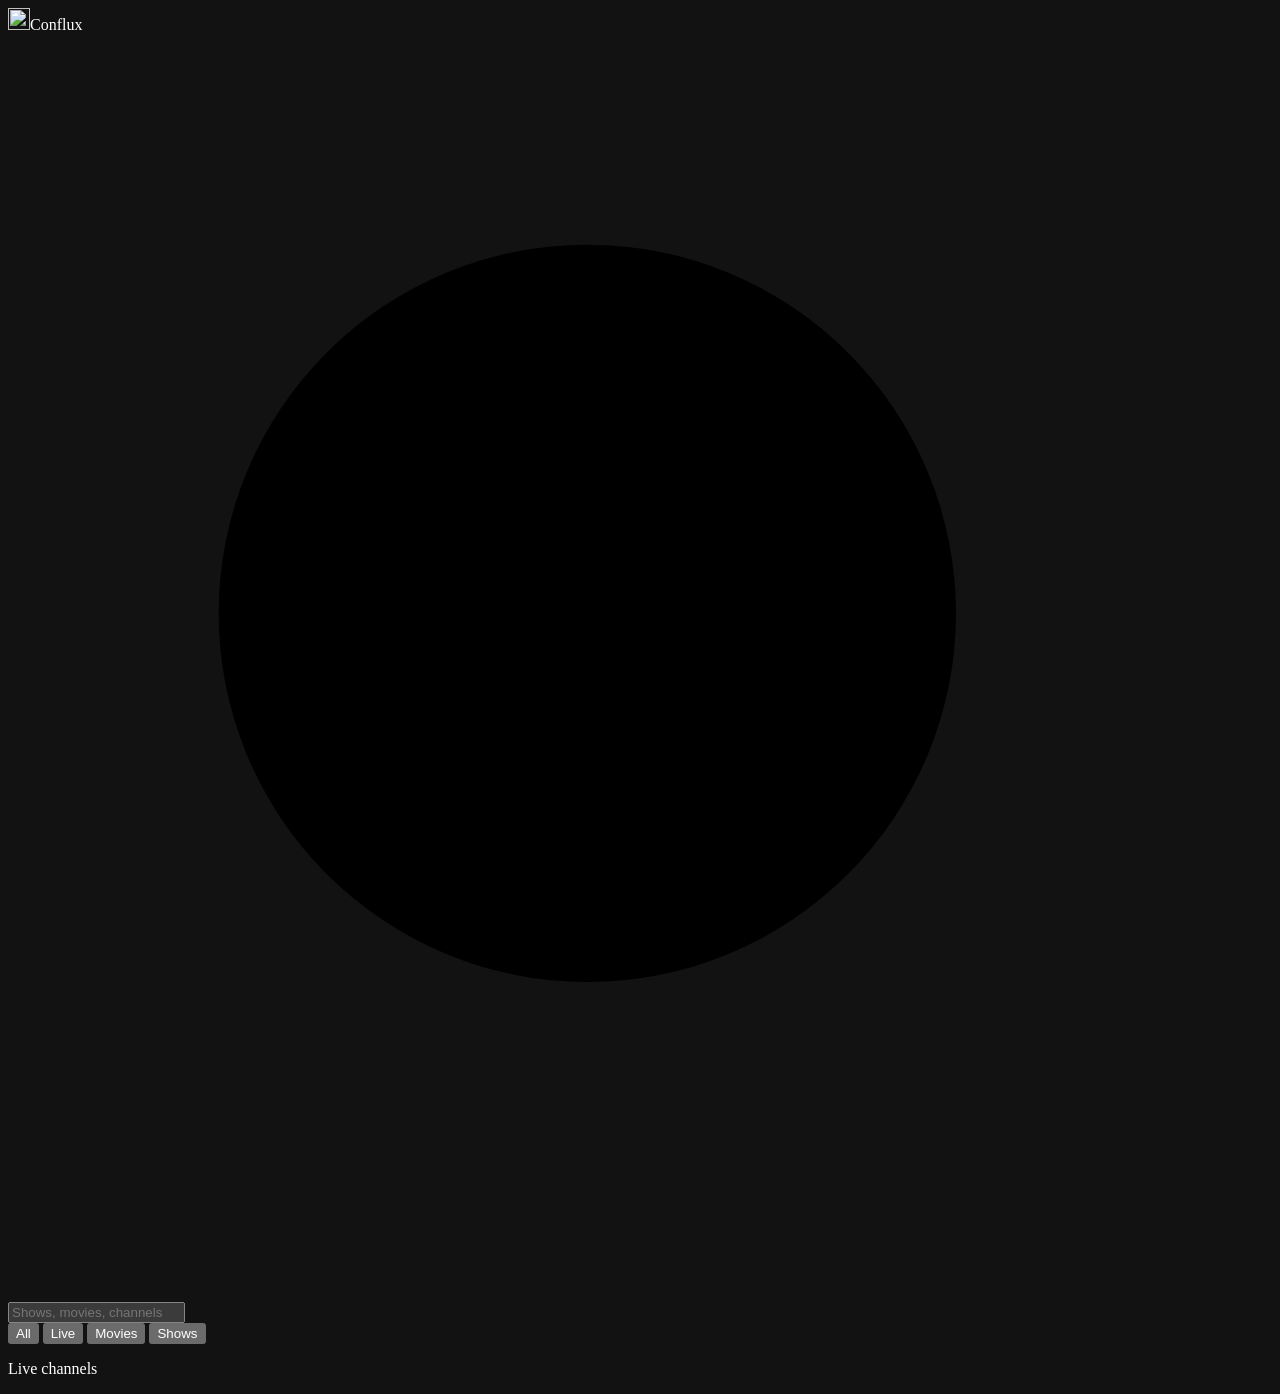
==== web/index.html @ 10e7e692 "Installable mobile web app for iPhone Safari Co-Authored-By: Claude Opus 5.5 <noreply@anthropic.com>" ====
<!doctype html>
<html lang="en">
<head>
  <meta charset="utf-8">
  <meta name="viewport" content="width=device-width, initial-scale=1, viewport-fit=cover">
  <title>Conflux</title>
  <meta name="description" content="Search free live TV and on-demand shows across Pluto TV, Tubi, Plex and The Roku Channel.">
  <meta name="theme-color" content="#0d0f14">
  <meta name="color-scheme" content="dark">
  <meta name="apple-mobile-web-app-capable" content="yes">
  <meta name="mobile-web-app-capable" content="yes">
  <meta name="apple-mobile-web-app-status-bar-style" content="black-translucent">
  <meta name="apple-mobile-web-app-title" content="Conflux">
  <link rel="manifest" href="/manifest.webmanifest">
  <link rel="apple-touch-icon" href="/icons/apple-touch-icon.png">
  <link rel="icon" type="image/png" href="/icons/favicon-32.png">
  <link rel="stylesheet" href="/app.css">
  <script src="/app.js" defer></script>
</head>
<body>
  <header class="top">
    <div class="brand"><img src="/icons/favicon-32.png" alt="" width="22" height="22"><span>Conflux</span></div>
    <form class="search" role="search" id="search-form">
      <svg class="search-icon" viewBox="0 0 24 24" aria-hidden="true"><circle cx="11" cy="11" r="7"/><path d="M20 20l-4.2-4.2"/></svg>
      <input id="q" type="search" inputmode="search" enterkeyhint="search" autocomplete="off"
             autocorrect="off" spellcheck="false" placeholder="Shows, movies, channels" aria-label="Search">
      <button type="button" id="clear" class="clear" aria-label="Clear search" hidden>&times;</button>
    </form>
    <nav class="kinds" aria-label="Type">
      <button data-kind="all" aria-pressed="true">All</button>
      <button data-kind="live" aria-pressed="false">Live</button>
      <button data-kind="movie" aria-pressed="false">Movies</button>
      <button data-kind="series" aria-pressed="false">Shows</button>
    </nav>
    <div class="providers" id="providers" aria-label="Provider"></div>
  </header>

  <main>
    <p class="section-title" id="heading">Live channels</p>
    <ul class="results" id="results" aria-live="polite"></ul>
    <p class="note" id="note" hidden></p>
  </main>

  <noscript><p class="note">Conflux needs JavaScript to search.</p></noscript>
</body>
</html>
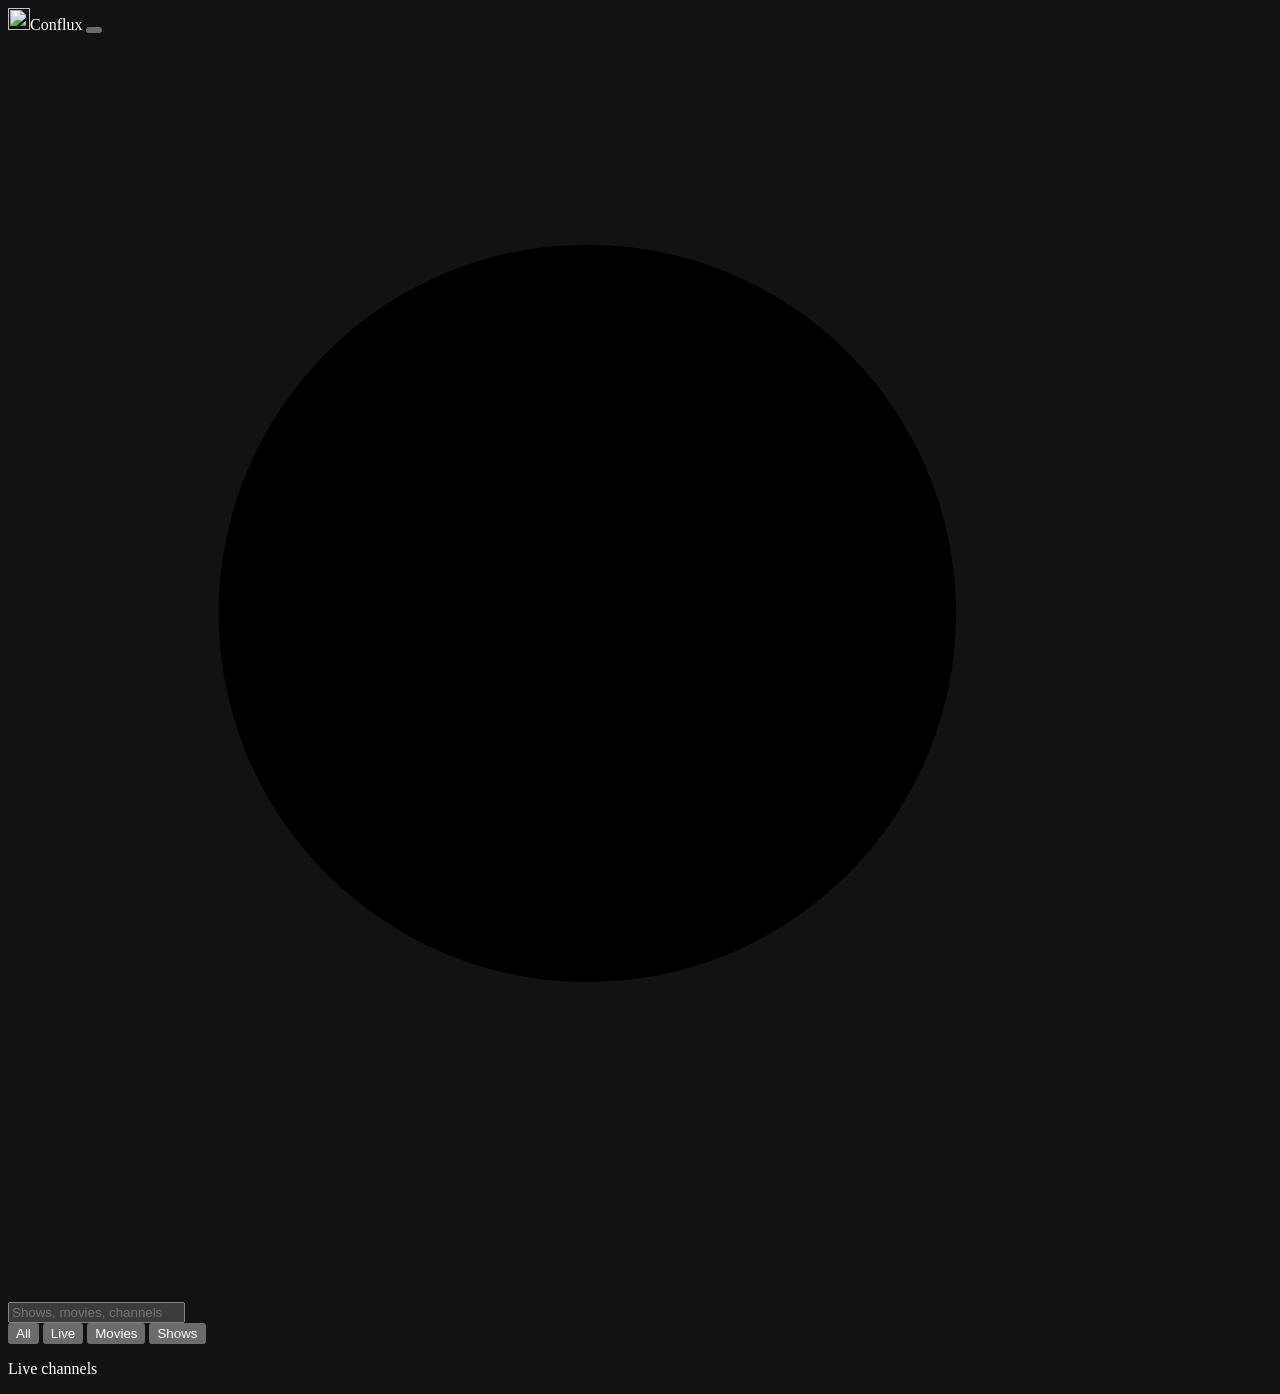
==== commit c655e70f: "Add profiles, genre filters, and hiding channels, genres and providers Profiles live on each device " ====
--- a/web/index.html
+++ b/web/index.html
@@ -4,7 +4,7 @@
   <meta charset="utf-8">
   <meta name="viewport" content="width=device-width, initial-scale=1, viewport-fit=cover">
   <title>Conflux</title>
-  <meta name="description" content="Search free live TV and on-demand shows across Pluto TV, Tubi, Plex and The Roku Channel.">
+  <meta name="description" content="Search free live TV and on-demand shows across Pluto TV, Plex and The Roku Channel.">
   <meta name="theme-color" content="#0d0f14">
   <meta name="color-scheme" content="dark">
   <meta name="apple-mobile-web-app-capable" content="yes">
@@ -19,7 +19,8 @@
 </head>
 <body>
   <header class="top">
-    <div class="brand"><img src="/icons/favicon-32.png" alt="" width="22" height="22"><span>Conflux</span></div>
+    <div class="brand"><img src="/icons/favicon-32.png" alt="" width="22" height="22"><span>Conflux</span>
+      <button type="button" id="profile-btn" class="profile-btn" aria-haspopup="dialog" aria-label="Profiles"></button></div>
     <form class="search" role="search" id="search-form">
       <svg class="search-icon" viewBox="0 0 24 24" aria-hidden="true"><circle cx="11" cy="11" r="7"/><path d="M20 20l-4.2-4.2"/></svg>
       <input id="q" type="search" inputmode="search" enterkeyhint="search" autocomplete="off"
@@ -33,14 +34,41 @@
       <button data-kind="series" aria-pressed="false">Shows</button>
     </nav>
     <div class="providers" id="providers" aria-label="Provider"></div>
+    <div class="providers genres" id="genres" aria-label="Genre" hidden></div>
   </header>
 
   <main>
-    <p class="section-title" id="heading">Live channels</p>
+    <div class="list-head">
+      <p class="section-title" id="heading">Live channels</p>
+      <button type="button" id="edit" class="edit-btn" aria-pressed="false" hidden>Edit</button>
+    </div>
+    <p class="edit-hint" id="edit-hint" hidden>Tap <b aria-hidden="true">&minus;</b> to hide channels you don't watch. Hide whole genres or providers, or bring channels back, from your profile.</p>
     <ul class="results" id="results" aria-live="polite"></ul>
     <p class="note" id="note" hidden></p>
   </main>
 
+  <dialog id="profiles" class="sheet" aria-labelledby="profiles-title">
+    <div class="sheet-head">
+      <h2 id="profiles-title">Profiles</h2>
+      <button type="button" class="sheet-close" id="profiles-close" aria-label="Close">&times;</button>
+    </div>
+    <p class="sheet-note">Saved on this device only.</p>
+    <ul class="plist" id="plist"></ul>
+    <div class="sheet-actions">
+      <button type="button" id="p-add">Add profile</button>
+      <button type="button" id="p-rename">Rename</button>
+      <button type="button" id="p-delete" class="danger">Delete</button>
+    </div>
+    <h3>Hide whole groups</h3>
+    <p class="sheet-note">Tap to hide or bring back. Crossed out means hidden.</p>
+    <div id="groups"></div>
+    <h3 id="hidden-title">Hidden channels</h3>
+    <ul class="hlist" id="hlist"></ul>
+    <p class="sheet-note" id="hidden-empty">None yet. Tap Edit above the channel list to hide some.</p>
+  </dialog>
+
+  <div class="toast" id="toast" role="status" hidden><span id="toast-text"></span><button type="button" id="toast-undo">Undo</button></div>
+
   <noscript><p class="note">Conflux needs JavaScript to search.</p></noscript>
 </body>
 </html>
